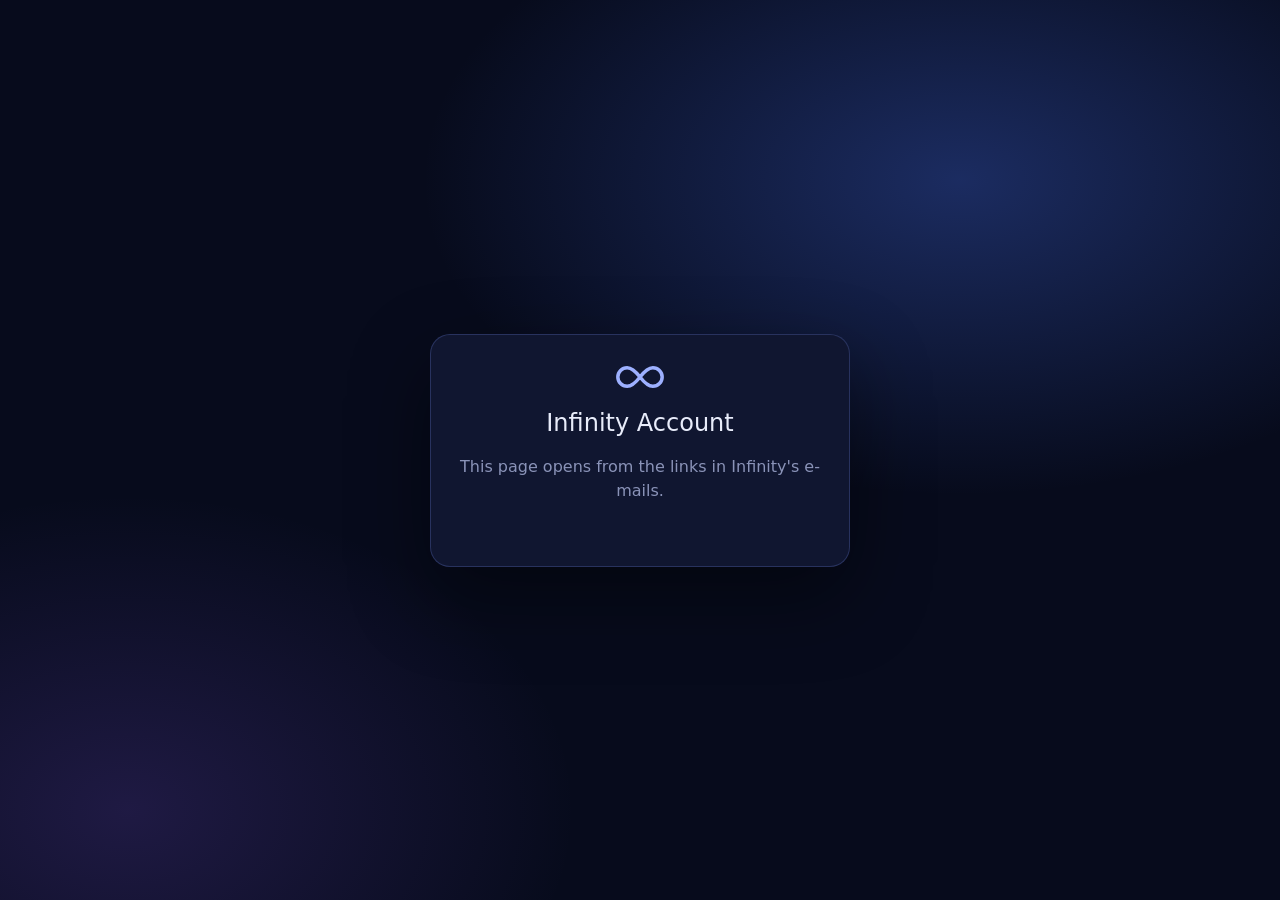
==== account/action.html @ b10b48ee "Infinity repository 2026-10-23T07:07Z" ====
<!doctype html>
<!-- Infinity Account: where the links in Infinity's e-mails open (Firebase's
     "action URL"): choose a new password, or confirm the e-mail. Published with
     the package repository (build-repo.sh) at <REPO_URL>/account/action.html. -->
<html lang="en">
<head>
<meta charset="utf-8">
<meta name="viewport" content="width=device-width, initial-scale=1">
<title>Infinity Account</title>
<style>
:root { --bg: #070B1C; --card: #101630; --ink: #E8ECFA; --muted: #8A93B8; --royal: #4169E1; --line: rgba(125,151,255,0.22); --bad: #FF6B7A; --good: #5ED6A0; color-scheme: dark; }
* { box-sizing: border-box; }
body { margin: 0; min-height: 100vh; display: grid; place-items: center; padding: 24px 16px; color: var(--ink);
  font: 16px/1.5 "Segoe UI", system-ui, -apple-system, sans-serif;
  background: radial-gradient(60% 50% at 75% 20%, rgba(65,105,225,0.35), transparent 70%), radial-gradient(50% 50% at 10% 90%, rgba(139,92,246,0.18), transparent 70%), var(--bg); }
.card { width: 100%; max-width: 420px; background: var(--card); border: 1px solid var(--line); border-radius: 20px; padding: 28px 24px; display: grid; gap: 14px; box-shadow: 0 30px 80px rgba(0,0,0,0.45); }
.mark { width: 56px; height: 28px; justify-self: center; }
h1 { margin: 0; font-weight: 400; font-size: 24px; text-align: center; }
p { margin: 0; color: var(--muted); text-align: center; }
input { width: 100%; padding: 12px 16px; border-radius: 999px; border: 1px solid var(--line); background: rgba(255,255,255,0.06); color: var(--ink); font: inherit; }
input:focus { outline: none; border-color: #7D97FF; }
button { padding: 12px; border: 0; border-radius: 999px; background: var(--royal); color: white; font: inherit; font-weight: 500; cursor: pointer; }
button:disabled { opacity: 0.5; cursor: default; }
.msg { min-height: 1.5em; font-size: 14px; text-align: center; }
.msg.bad { color: var(--bad); } .msg.good { color: var(--good); }
[hidden] { display: none !important; }
</style>
</head>
<body>
<main class="card">
  <svg class="mark" viewBox="0 0 48 24" fill="none" stroke="#9DB0FF" stroke-width="3" aria-hidden="true"><path d="M24 12c-4-5.2-7.2-8-11-8a8 8 0 0 0 0 16c3.8 0 7-2.8 11-8zm0 0c4 5.2 7.2 8 11 8a8 8 0 0 0 0-16c-3.8 0-7 2.8-11 8z"/></svg>
  <h1 id="title">Infinity Account</h1>
  <p id="text">Checking the link…</p>
  <form id="form" hidden>
    <div style="display:grid;gap:10px">
      <input id="pw1" type="password" autocomplete="new-password" placeholder="New password (6 characters or more)" required minlength="6">
      <input id="pw2" type="password" autocomplete="new-password" placeholder="The new password again" required minlength="6">
      <button id="save" type="submit">Save the new password</button>
    </div>
  </form>
  <div class="msg" id="msg"></div>
</main>
<script>
const q = new URLSearchParams(location.search);
const mode = q.get("mode"), code = q.get("oobCode"), key = q.get("apiKey") || "AIzaSyBV5w8N2YHEkJTg3p8jDyJKQnKKBIEfqJo";
const $ = id => document.getElementById(id);
const say = (t, cls = "") => { $("msg").textContent = t; $("msg").className = "msg " + cls; };
async function call(method, body) {
  const r = await fetch(`https://identitytoolkit.googleapis.com/v1/accounts:${method}?key=${encodeURIComponent(key)}`,
    { method: "POST", headers: { "Content-Type": "application/json" }, body: JSON.stringify(body) });
  const d = await r.json();
  if (!r.ok) throw new Error((d.error && d.error.message || "").split(" ")[0]);
  return d;
}
const plain = e => ({ EXPIRED_OOB_CODE: "This link has expired. Ask for a new one on the sign-in screen.",
  INVALID_OOB_CODE: "This link was already used or isn't complete. Ask for a new one on the sign-in screen.",
  WEAK_PASSWORD: "Choose a longer password (at least 6 characters).",
  PASSWORD_DOES_NOT_MEET_REQUIREMENTS: "Choose a stronger password." }[e.message] || "Something went wrong. Try again in a moment.");

(async () => {
  if (!code) { $("text").textContent = "This page opens from the links in Infinity's e-mails."; return; }
  if (mode === "resetPassword") {
    $("title").textContent = "Choose a new password";
    try {
      const d = await call("resetPassword", { oobCode: code });
      $("text").textContent = "For " + d.email + ". Then sign in to your computer with it.";
      $("form").hidden = false; $("pw1").focus();
    } catch (e) { $("text").textContent = plain(e); }
  } else if (mode === "verifyEmail" || mode === "recoverEmail") {
    $("title").textContent = mode === "verifyEmail" ? "Confirm your e-mail" : "Your e-mail is back";
    try { await call("update", { oobCode: code }); $("text").textContent = mode === "verifyEmail" ? "Done: your e-mail is confirmed. You can close this page." : "Your Infinity Account uses its old e-mail again."; }
    catch (e) { $("text").textContent = plain(e); }
  } else { $("text").textContent = "This link isn't one Infinity knows."; }
})();

$("form").addEventListener("submit", async ev => {
  ev.preventDefault();
  if ($("pw1").value !== $("pw2").value) { say("The two passwords are not the same.", "bad"); return; }
  $("save").disabled = true; say("Saving…");
  try {
    await call("resetPassword", { oobCode: code, newPassword: $("pw1").value });
    $("form").hidden = true; $("title").textContent = "Your password is changed";
    $("text").textContent = "Sign in to your computer with the new password. It needs the internet the first time.";
    say("");
  } catch (e) { say(plain(e), "bad"); $("save").disabled = false; }
});
</script>
</body>
</html>
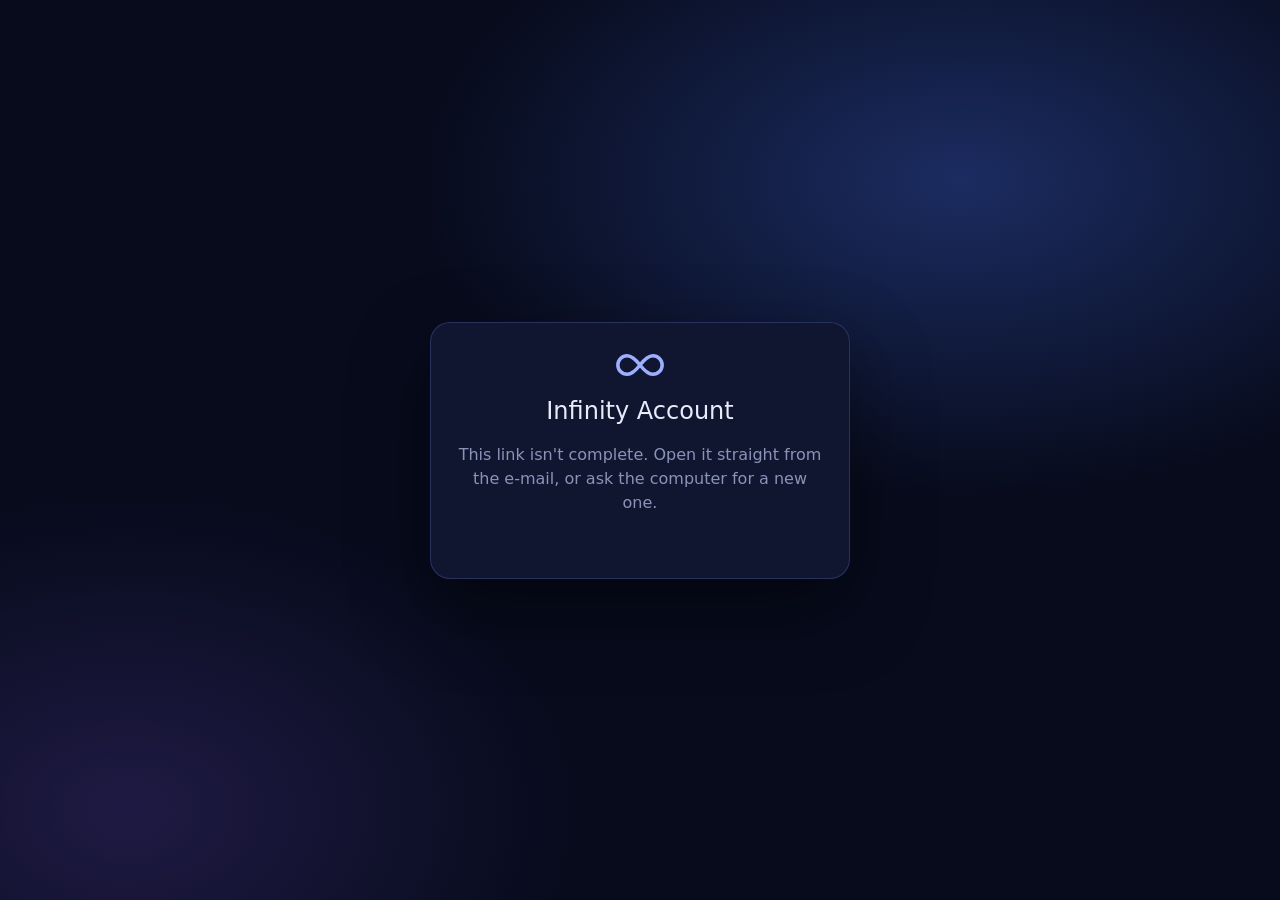
==== commit 5e739057: "Account page: Forgot PIN e-mail link" ====
--- a/account/action.html
+++ b/account/action.html
@@ -1,7 +1,12 @@
 <!doctype html>
-<!-- Infinity Account: where the links in Infinity's e-mails open (Firebase's
-     "action URL"): choose a new password, or confirm the e-mail. Published with
-     the package repository (build-repo.sh) at <REPO_URL>/account/action.html. -->
+<!-- Infinity Account: where the "Forgot your PIN?" e-mail link opens. The computer's
+     sign-in screen asked the Infinity Account service (accountd) to send it: Firebase
+     e-mails a sign-in link (EMAIL_SIGNIN) whose continue URL is this page with
+     s = the computer's reset id and e = the account's e-mail. "Yes, it's me" signs in
+     to Firebase with the link (which proves the person reads that mailbox) and writes
+     resets/<s> in Firestore; the rules let only a signed-in, verified owner of that
+     e-mail write it, with that e-mail. The computer reads it and lets the person choose
+     a new PIN. Published by build-repo.sh at <REPO_URL>/account/action.html. -->
 <html lang="en">
 <head>
 <meta charset="utf-8">
@@ -17,9 +22,9 @@
 .mark { width: 56px; height: 28px; justify-self: center; }
 h1 { margin: 0; font-weight: 400; font-size: 24px; text-align: center; }
 p { margin: 0; color: var(--muted); text-align: center; }
-input { width: 100%; padding: 12px 16px; border-radius: 999px; border: 1px solid var(--line); background: rgba(255,255,255,0.06); color: var(--ink); font: inherit; }
-input:focus { outline: none; border-color: #7D97FF; }
+b { color: var(--ink); font-weight: 500; }
 button { padding: 12px; border: 0; border-radius: 999px; background: var(--royal); color: white; font: inherit; font-weight: 500; cursor: pointer; }
+button.plain { background: transparent; color: var(--muted); }
 button:disabled { opacity: 0.5; cursor: default; }
 .msg { min-height: 1.5em; font-size: 14px; text-align: center; }
 .msg.bad { color: var(--bad); } .msg.good { color: var(--good); }
@@ -29,61 +34,60 @@
 <body>
 <main class="card">
   <svg class="mark" viewBox="0 0 48 24" fill="none" stroke="#9DB0FF" stroke-width="3" aria-hidden="true"><path d="M24 12c-4-5.2-7.2-8-11-8a8 8 0 0 0 0 16c3.8 0 7-2.8 11-8zm0 0c4 5.2 7.2 8 11 8a8 8 0 0 0 0-16c-3.8 0-7 2.8-11 8z"/></svg>
-  <h1 id="title">Infinity Account</h1>
+  <h1 id="title">Forgot your PIN?</h1>
   <p id="text">Checking the link…</p>
-  <form id="form" hidden>
-    <div style="display:grid;gap:10px">
-      <input id="pw1" type="password" autocomplete="new-password" placeholder="New password (6 characters or more)" required minlength="6">
-      <input id="pw2" type="password" autocomplete="new-password" placeholder="The new password again" required minlength="6">
-      <button id="save" type="submit">Save the new password</button>
-    </div>
-  </form>
-  <div class="msg" id="msg"></div>
+  <button id="yes" hidden>Yes, it's me</button>
+  <button id="no" class="plain" hidden>It wasn't me</button>
+  <div id="msg" class="msg"></div>
 </main>
 <script>
+const KEY = "AIzaSyBV5w8N2YHEkJTg3p8jDyJKQnKKBIEfqJo";
+const PROJECT = "infinityos-desktop";
 const q = new URLSearchParams(location.search);
-const mode = q.get("mode"), code = q.get("oobCode"), key = q.get("apiKey") || "AIzaSyBV5w8N2YHEkJTg3p8jDyJKQnKKBIEfqJo";
 const $ = id => document.getElementById(id);
-const say = (t, cls = "") => { $("msg").textContent = t; $("msg").className = "msg " + cls; };
-async function call(method, body) {
-  const r = await fetch(`https://identitytoolkit.googleapis.com/v1/accounts:${method}?key=${encodeURIComponent(key)}`,
-    { method: "POST", headers: { "Content-Type": "application/json" }, body: JSON.stringify(body) });
-  const d = await r.json();
-  if (!r.ok) throw new Error((d.error && d.error.message || "").split(" ")[0]);
-  return d;
+const say = (title, text) => { $("title").textContent = title; $("text").textContent = text; $("yes").hidden = $("no").hidden = true; };
+
+// Firebase's own link page forwards here with mode, oobCode and our continue URL's s and e
+// (sometimes inside continueUrl).
+let s = q.get("s"), e = q.get("e");
+if ((!s || !e) && q.get("continueUrl")) {
+  try { const c = new URL(q.get("continueUrl")).searchParams; s = s || c.get("s"); e = e || c.get("e"); } catch (_) {}
 }
-const plain = e => ({ EXPIRED_OOB_CODE: "This link has expired. Ask for a new one on the sign-in screen.",
-  INVALID_OOB_CODE: "This link was already used or isn't complete. Ask for a new one on the sign-in screen.",
-  WEAK_PASSWORD: "Choose a longer password (at least 6 characters).",
-  PASSWORD_DOES_NOT_MEET_REQUIREMENTS: "Choose a stronger password." }[e.message] || "Something went wrong. Try again in a moment.");
+const code = q.get("oobCode");
 
-(async () => {
-  if (!code) { $("text").textContent = "This page opens from the links in Infinity's e-mails."; return; }
-  if (mode === "resetPassword") {
-    $("title").textContent = "Choose a new password";
-    try {
-      const d = await call("resetPassword", { oobCode: code });
-      $("text").textContent = "For " + d.email + ". Then sign in to your computer with it.";
-      $("form").hidden = false; $("pw1").focus();
-    } catch (e) { $("text").textContent = plain(e); }
-  } else if (mode === "verifyEmail" || mode === "recoverEmail") {
-    $("title").textContent = mode === "verifyEmail" ? "Confirm your e-mail" : "Your e-mail is back";
-    try { await call("update", { oobCode: code }); $("text").textContent = mode === "verifyEmail" ? "Done: your e-mail is confirmed. You can close this page." : "Your Infinity Account uses its old e-mail again."; }
-    catch (e) { $("text").textContent = plain(e); }
-  } else { $("text").textContent = "This link isn't one Infinity knows."; }
-})();
+if (q.get("mode") !== "signIn" || !code || !s || !e || !/^[A-Za-z0-9_-]{16,64}$/.test(s)) {
+  say("Infinity Account", "This link isn't complete. Open it straight from the e-mail, or ask the computer for a new one.");
+} else {
+  $("text").innerHTML = "";
+  $("text").append("Someone at your Infinity computer asked to choose a new PIN for ");
+  const who = document.createElement("b"); who.textContent = e; $("text").append(who, ". Was it you?");
+  $("yes").hidden = $("no").hidden = false;
+}
 
-$("form").addEventListener("submit", async ev => {
-  ev.preventDefault();
-  if ($("pw1").value !== $("pw2").value) { say("The two passwords are not the same.", "bad"); return; }
-  $("save").disabled = true; say("Saving…");
+$("no").onclick = () => say("Nothing changed", "Your PIN stays the same. You can close this page.");
+
+$("yes").onclick = async () => {
+  $("yes").disabled = true;
+  $("msg").className = "msg"; $("msg").textContent = "One moment…";
   try {
-    await call("resetPassword", { oobCode: code, newPassword: $("pw1").value });
-    $("form").hidden = true; $("title").textContent = "Your password is changed";
-    $("text").textContent = "Sign in to your computer with the new password. It needs the internet the first time.";
-    say("");
-  } catch (e) { say(plain(e), "bad"); $("save").disabled = false; }
-});
+    const r = await fetch("https://identitytoolkit.googleapis.com/v1/accounts:signInWithEmailLink?key=" + KEY, {
+      method: "POST", headers: { "Content-Type": "application/json" }, body: JSON.stringify({ email: e, oobCode: code }) });
+    const d = await r.json();
+    if (!r.ok || !d.idToken) throw new Error((d.error && d.error.message) || "link");
+    const w = await fetch("https://firestore.googleapis.com/v1/projects/" + PROJECT + "/databases/(default)/documents/resets?documentId=" + encodeURIComponent(s), {
+      method: "POST", headers: { "Content-Type": "application/json", "Authorization": "Bearer " + d.idToken },
+      body: JSON.stringify({ fields: { email: { stringValue: (d.email || e).toLowerCase() } } }) });
+    if (!w.ok && w.status !== 409) throw new Error("store " + w.status);   // 409: already confirmed
+    $("msg").textContent = "";
+    say("Done", "Go back to your computer: it asks for a new PIN now.");
+  } catch (err) {
+    $("yes").disabled = false;
+    $("msg").className = "msg bad";
+    $("msg").textContent = /INVALID_OOB_CODE|EXPIRED_OOB_CODE/.test(err.message)
+      ? "This link was used already or is too old. Ask the computer for a new one."
+      : "That didn't work. Check the internet and try again.";
+  }
+};
 </script>
 </body>
 </html>
